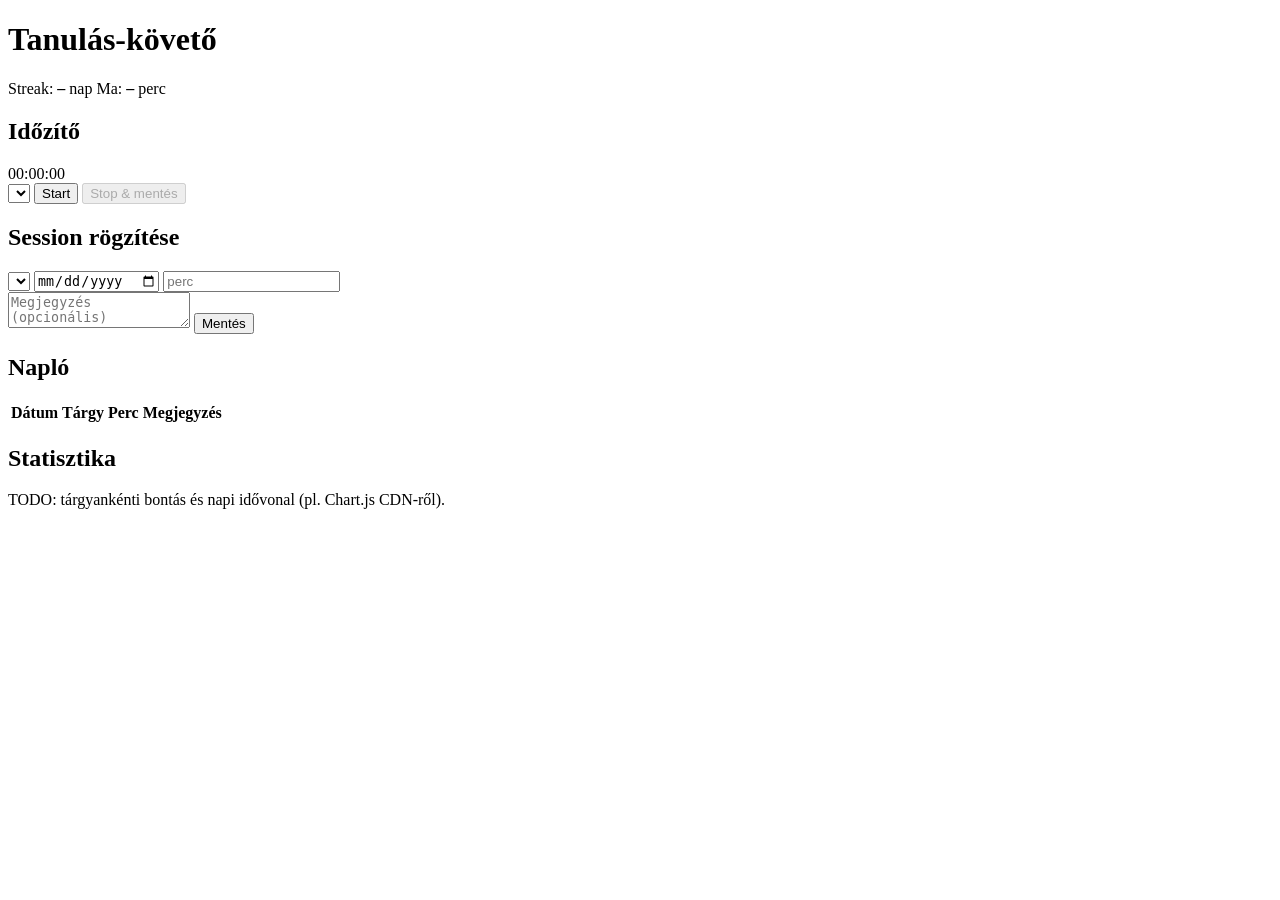
==== src/main/resources/static/index.html @ 7d2487f0 "Skillpulse sample" ====
<!DOCTYPE html>
<html lang="hu">
<head>
    <meta charset="UTF-8">
    <meta name="viewport" content="width=device-width, initial-scale=1.0">
    <title>Tanulás-követő</title>
    <link rel="stylesheet" href="/style.css">
</head>
<body>
    <header class="topbar">
        <h1>Tanulás-követő</h1>
        <div class="stats-strip">
            <span>Streak: <strong id="streak">–</strong> nap</span>
            <span>Ma: <strong id="today-total">–</strong> perc</span>
        </div>
    </header>

    <main>
        <!-- Idozito -->
        <section class="card" id="timer-card">
            <h2>Időzítő</h2>
            <div class="timer-display" id="timer-display">00:00:00</div>
            <div class="row">
                <select id="timer-subject"><!-- targyak ide --></select>
                <button id="timer-start">Start</button>
                <button id="timer-stop" disabled>Stop &amp; mentés</button>
            </div>
        </section>

        <!-- Kezi rogzites -->
        <section class="card" id="log-card">
            <h2>Session rögzítése</h2>
            <div class="row">
                <select id="log-subject"><!-- targyak ide --></select>
                <input type="date" id="log-date">
                <input type="number" id="log-duration" min="1" placeholder="perc">
            </div>
            <textarea id="log-note" placeholder="Megjegyzés (opcionális)"></textarea>
            <button id="log-save">Mentés</button>
        </section>

        <!-- Dashboard: osszes session datum szerint -->
        <section class="card" id="dashboard-card">
            <h2>Napló</h2>
            <table id="sessions-table">
                <thead>
                    <tr><th>Dátum</th><th>Tárgy</th><th>Perc</th><th>Megjegyzés</th><th></th></tr>
                </thead>
                <tbody id="sessions-body"><!-- sorok ide --></tbody>
            </table>
        </section>

        <!-- Statisztika -->
        <section class="card" id="stats-card">
            <h2>Statisztika</h2>
            <p class="muted">TODO: tárgyankénti bontás és napi idővonal (pl. Chart.js CDN-ről).</p>
            <canvas id="stats-chart"></canvas>
        </section>
    </main>

    <script src="/app.js"></script>
</body>
</html>
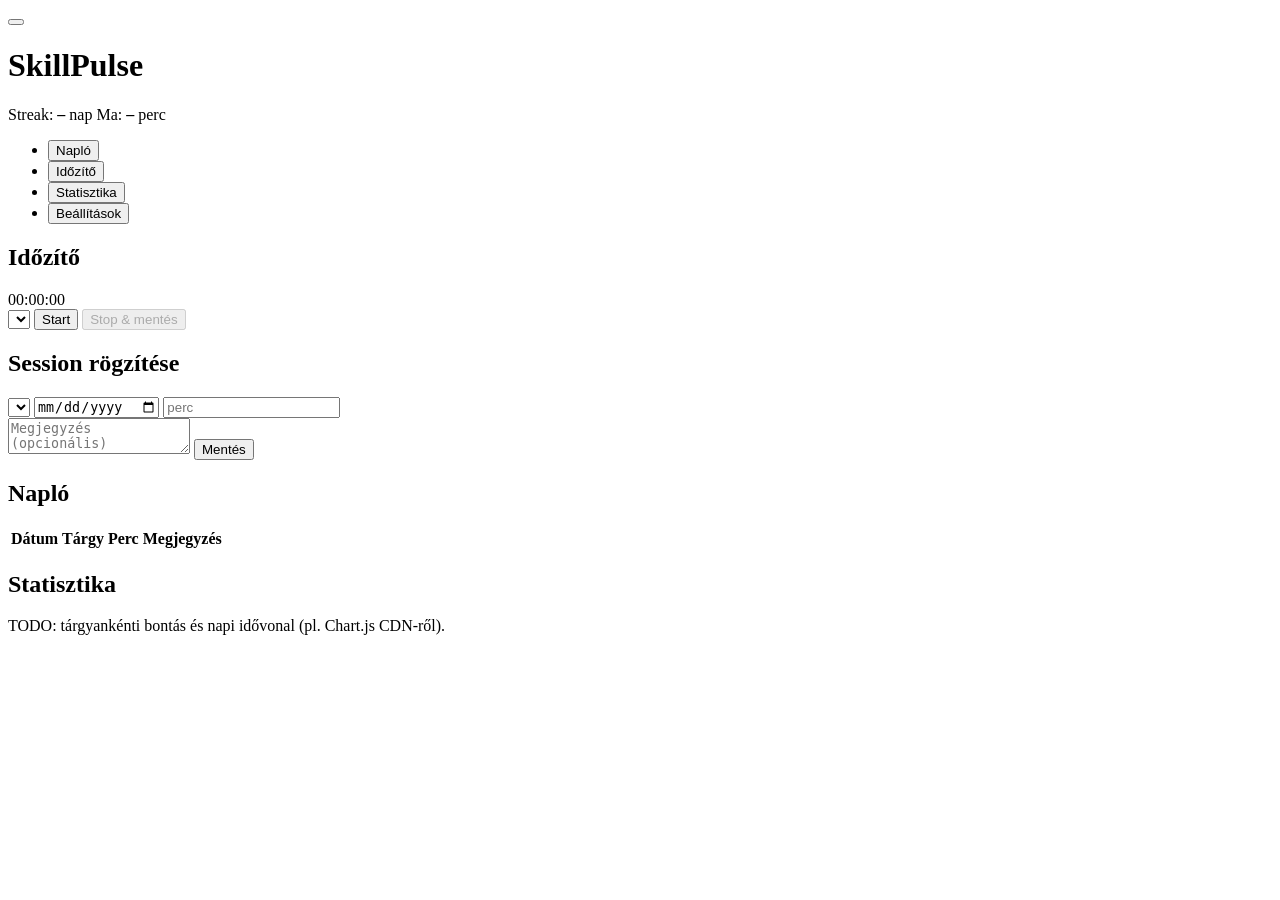
==== commit eee863f2: "Make hamburger menu and change header" ====
--- a/src/main/resources/static/index.html
+++ b/src/main/resources/static/index.html
@@ -8,12 +8,25 @@
 </head>
 <body>
     <header class="topbar">
-        <h1>Tanulás-követő</h1>
+        <button id="menu-toggle" class="menu-btn" aria-label="Menü" aria-expanded="false" aria-controls="side-menu">
+            <span></span><span></span><span></span>
+        </button>
+        <h1>SkillPulse</h1>
         <div class="stats-strip">
             <span>Streak: <strong id="streak">–</strong> nap</span>
             <span>Ma: <strong id="today-total">–</strong> perc</span>
         </div>
     </header>
+
+    <div id="menu-overlay" class="menu-overlay" hidden></div>
+    <nav id="side-menu" class="side-menu" aria-hidden="true">
+        <ul>
+            <li><button class="menu-item" data-target="log">Napló</button></li>
+            <li><button class="menu-item" data-target="timer">Időzítő</button></li>
+            <li><button class="menu-item" data-target="stats">Statisztika</button></li>
+            <li><button class="menu-item" data-target="settings">Beállítások</button></li>
+        </ul>
+    </nav>
 
     <main>
         <!-- Idozito -->
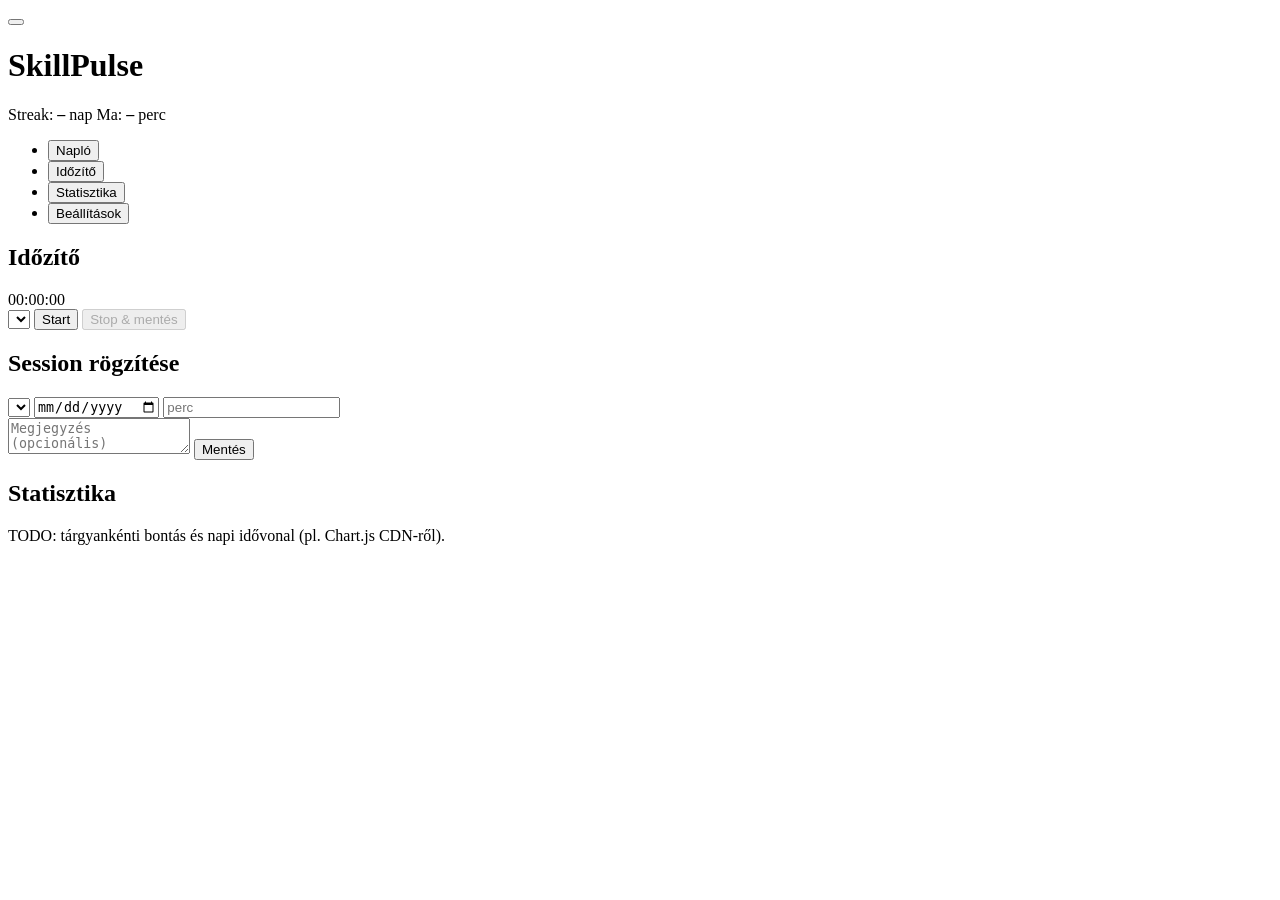
==== commit 71512bd9: "Create Naplo route" ====
--- a/src/main/resources/static/index.html
+++ b/src/main/resources/static/index.html
@@ -52,17 +52,6 @@
             <button id="log-save">Mentés</button>
         </section>
 
-        <!-- Dashboard: osszes session datum szerint -->
-        <section class="card" id="dashboard-card">
-            <h2>Napló</h2>
-            <table id="sessions-table">
-                <thead>
-                    <tr><th>Dátum</th><th>Tárgy</th><th>Perc</th><th>Megjegyzés</th><th></th></tr>
-                </thead>
-                <tbody id="sessions-body"><!-- sorok ide --></tbody>
-            </table>
-        </section>
-
         <!-- Statisztika -->
         <section class="card" id="stats-card">
             <h2>Statisztika</h2>
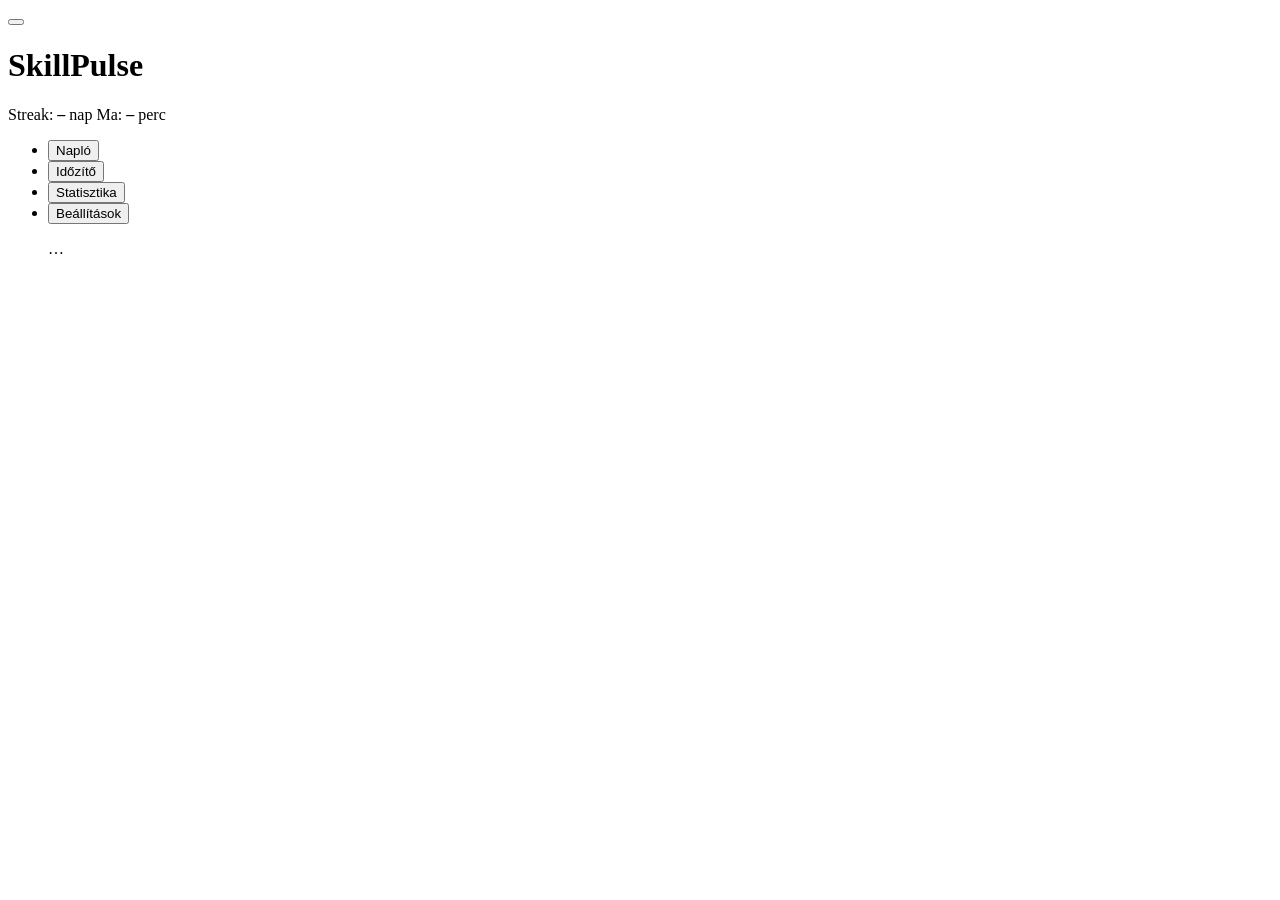
==== commit 7a1ce20f: "Quote backend file create, and change index.html" ====
--- a/src/main/resources/static/index.html
+++ b/src/main/resources/static/index.html
@@ -28,36 +28,8 @@
         </ul>
     </nav>
 
-    <main>
-        <!-- Idozito -->
-        <section class="card" id="timer-card">
-            <h2>Időzítő</h2>
-            <div class="timer-display" id="timer-display">00:00:00</div>
-            <div class="row">
-                <select id="timer-subject"><!-- targyak ide --></select>
-                <button id="timer-start">Start</button>
-                <button id="timer-stop" disabled>Stop &amp; mentés</button>
-            </div>
-        </section>
-
-        <!-- Kezi rogzites -->
-        <section class="card" id="log-card">
-            <h2>Session rögzítése</h2>
-            <div class="row">
-                <select id="log-subject"><!-- targyak ide --></select>
-                <input type="date" id="log-date">
-                <input type="number" id="log-duration" min="1" placeholder="perc">
-            </div>
-            <textarea id="log-note" placeholder="Megjegyzés (opcionális)"></textarea>
-            <button id="log-save">Mentés</button>
-        </section>
-
-        <!-- Statisztika -->
-        <section class="card" id="stats-card">
-            <h2>Statisztika</h2>
-            <p class="muted">TODO: tárgyankénti bontás és napi idővonal (pl. Chart.js CDN-ről).</p>
-            <canvas id="stats-chart"></canvas>
-        </section>
+    <main class="quote-main">
+        <blockquote id="quote-text" class="quote-text">…</blockquote>
     </main>
 
     <script src="/app.js"></script>
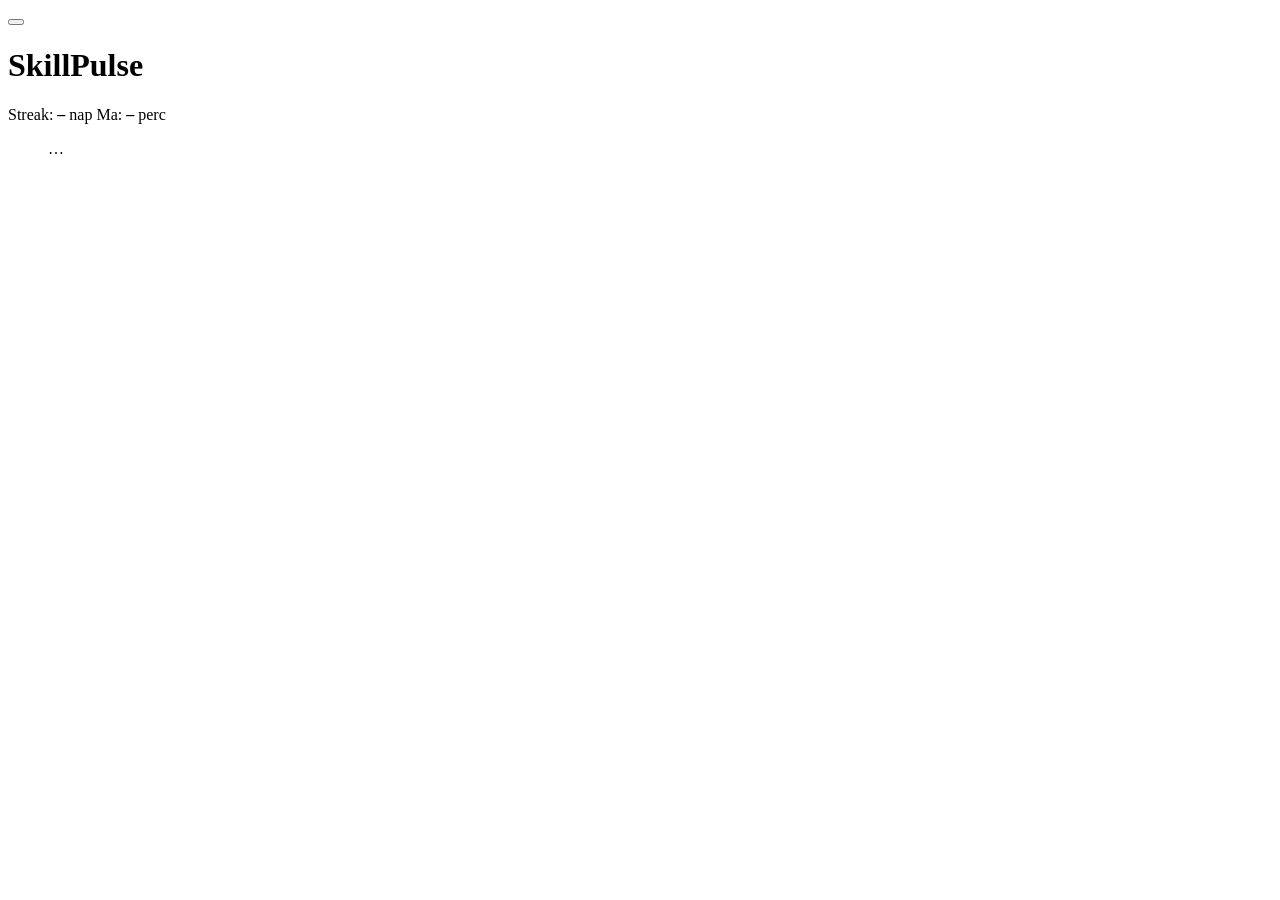
==== commit 0607375f: "Create kodtar funkcions and page" ====
--- a/src/main/resources/static/index.html
+++ b/src/main/resources/static/index.html
@@ -18,15 +18,7 @@
         </div>
     </header>
 
-    <div id="menu-overlay" class="menu-overlay" hidden></div>
-    <nav id="side-menu" class="side-menu" aria-hidden="true">
-        <ul>
-            <li><button class="menu-item" data-target="log">Napló</button></li>
-            <li><button class="menu-item" data-target="timer">Időzítő</button></li>
-            <li><button class="menu-item" data-target="stats">Statisztika</button></li>
-            <li><button class="menu-item" data-target="settings">Beállítások</button></li>
-        </ul>
-    </nav>
+    <div id="menu-mount"><!-- a menu.html ide toltodik --></div>
 
     <main class="quote-main">
         <blockquote id="quote-text" class="quote-text">…</blockquote>
